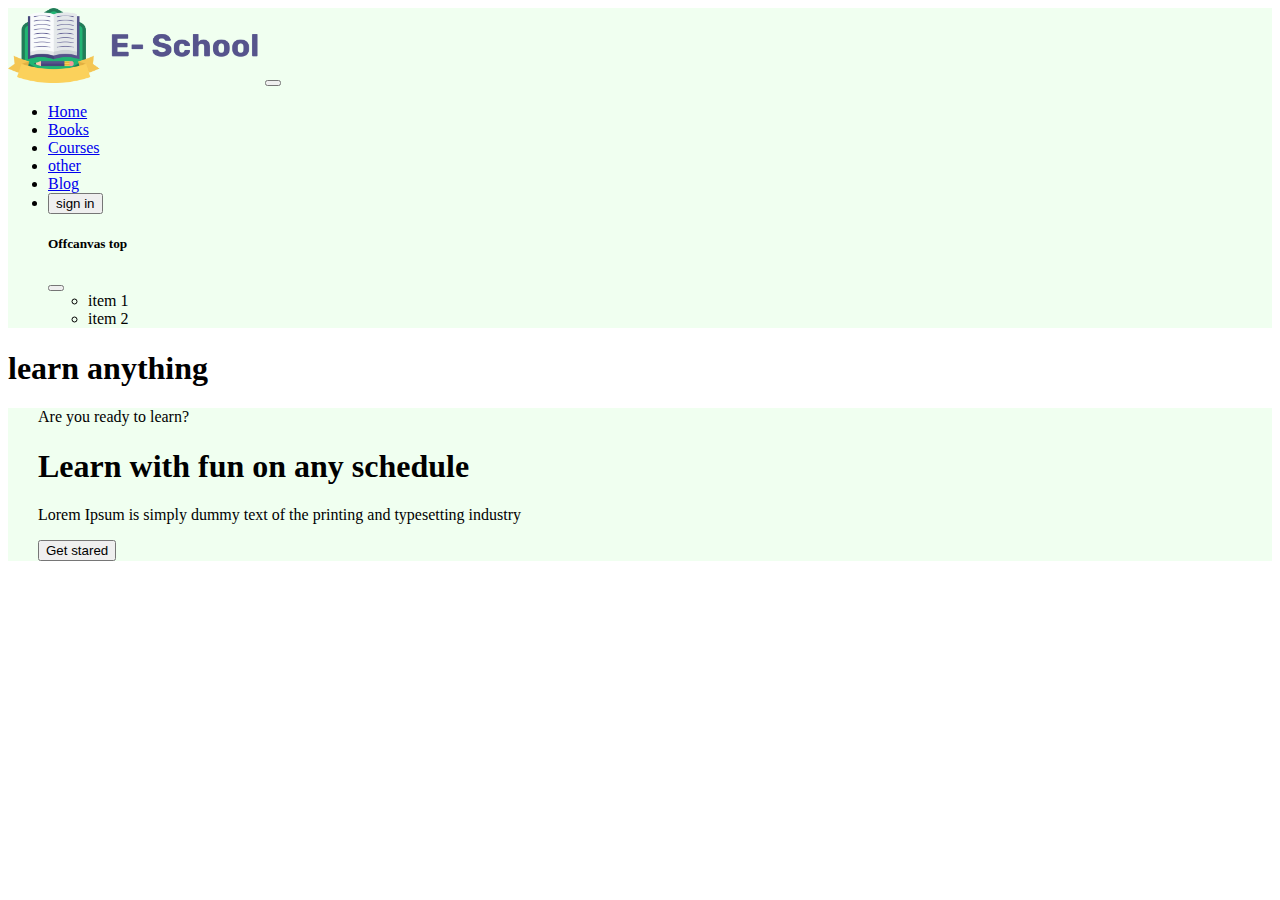
==== page2.html @ dfc6f1af "midterm commit" ====
<!DOCTYPE html>
<html lang="en">
<head>
    <meta charset="UTF-8">
    <meta http-equiv="X-UA-Compatible" content="IE=edge">
    <meta name="viewport" content="width=device-width, initial-scale=1.0">
    <title>Document</title>
    <head>
        <meta charset="UTF-8">
        <meta http-equiv="X-UA-Compatible" content="IE=edge">
        <meta name="viewport" content="width=device-width, initial-scale=1.0">
        <title>Document</title>
        <link href="https://cdn.jsdelivr.net/npm/bootstrap@5.1.0/dist/css/bootstrap.min.css" rel="stylesheet" integrity="sha384-KyZXEAg3QhqLMpG8r+8fhAXLRk2vvoC2f3B09zVXn8CA5QIVfZOJ3BCsw2P0p/We" crossorigin="anonymous">
    
        <link
        rel="stylesheet"
        href="https://cdnjs.cloudflare.com/ajax/libs/animate.css/4.1.1/animate.min.css"
      />
    </head>
    <body>
        <header>
            <nav class="navbar navbar-expand-lg navbar-light " style="background-color:#F0FFF0;">
                <div class="container-fluid">
                  <a class="navbar-brand" href="#"><img src="/Images/Logo.png" width="20%"></a>
                  <button class="navbar-toggler" type="button" data-bs-toggle="collapse" data-bs-target="#navbarSupportedContent" aria-controls="navbarSupportedContent" aria-expanded="false" aria-label="Toggle navigation">
                    <span class="navbar-toggler-icon"></span>
                  </button>
                  <div class="collapse navbar-collapse" id="navbarSupportedContent">
                    <ul class="navbar-nav ms-auto mb-2 mb-lg-0">
                      <li class="nav-item">
                        <a class="nav-link active" aria-current="page" href="#">Home</a>
                      </li>
                      <li class="nav-item">
                        <a class="nav-link" href="#">Books</a>
                      </li>
                      <li class="nav-item">
                        <a class="nav-link" href="#">Courses</a>
                      </li>
                      <li class="nav-item">
                        <a class="nav-link" href="#">other</a>
                      </li>
                      <li class="nav-item">
                        <a class="nav-link" href="#">Blog</a>
                      </li>
                      <li>
                        <button class="btn btn-success" type="button" data-bs-toggle="offcanvas" data-bs-target="#offcanvasTop" aria-controls="offcanvasTop">sign in</button>
                        <div class="offcanvas offcanvas-top" tabindex="-1" id="offcanvasTop" aria-labelledby="offcanvasTopLabel">
                            <div class="offcanvas-header">
                              <h5 id="offcanvasTopLabel">Offcanvas top</h5>
                              <button type="button" class="btn-close text-reset" data-bs-dismiss="offcanvas" aria-label="Close"></button>
                            </div>
                            <div class="offcanvas-body">
                              <ul>
                                <li>item 1</li>
                                <li>item 2</li>
                              </ul>
                            </div>
                          </div>
                                            </li>
                                          </ul>
                                           
                                      
                                        </div>
                                      </div>
                                    </nav>
                          </header>
                          
                          <main>
                            <h1 class="animate__animated animate__swing">learn anything</h1>
                              
                          <div class="container-fluid" style="background-color:#F0FFF0">
                              <div class="row">
                                
                              
                              <div class="d-flex justify-content-center align-items-center col-lg-6 col-md-6 col-12">
                               
                                  
                                  <div><p style="margin-left: 30px;">Are you ready to learn?</p>
                                  <h1 style="margin-left: 30px;">Learn with fun on any schedule</h1> 
                                  <p style="margin-left: 30px;">Lorem Ipsum is simply dummy text of the printing and typesetting industry</p>
                                 <!-- Button trigger modal -->
                          <button type="button" class="btn btn-success" style="margin-left: 30px;" data-bs-toggle="modal" data-bs-target="#exampleModal">
                            Get stared
                          </button>
                         <!-- Modal -->
    
</body>
</html>
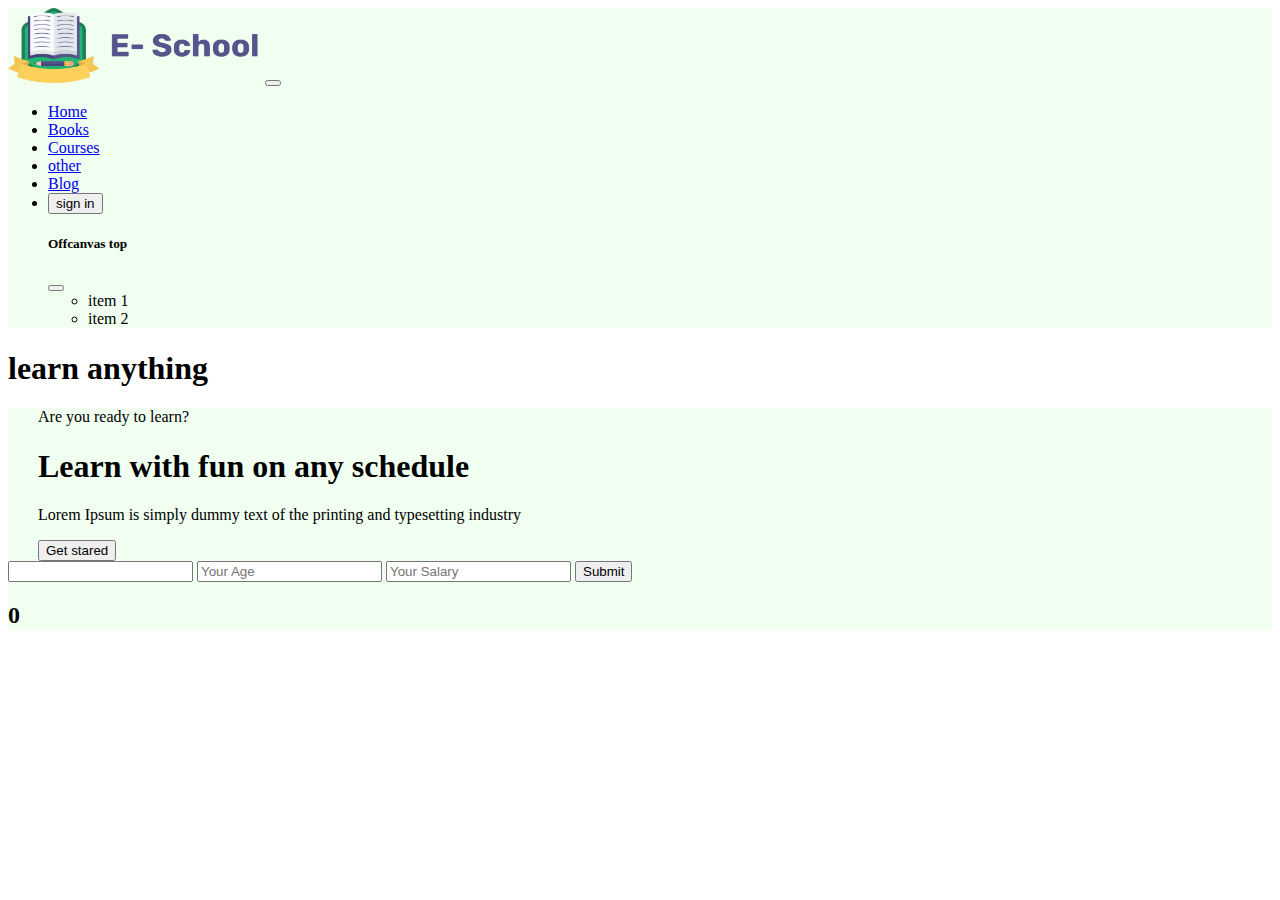
==== commit 6d2e2605: "midterm" ====
--- a/page2.html
+++ b/page2.html
@@ -83,6 +83,41 @@
                             Get stared
                           </button>
                          <!-- Modal -->
+
+         <form action="onsubmit">
+            <input type="name" value=" " placeholder="Your name"> 
+            <input type="number" id="age" value=" " placeholder="Your Age"> 
+            <input type="number" id="salary" value=" " placeholder="Your Salary"> 
+            <button onclick="">Submit</button>
+            
+         </form>
+
+         <h2 id="bonus">Bonus is : </h2>
+
+         <script>
+             const salary=document.getElementById("salary").value;
+             const age=document.getElementById("age").value;
+            
+             function bonus(age,salary){
+                 if(age >25 && salary>=100000)
+                 {
+                     return (salary+(salary/100)*20);
+                 }
+                 else if(age >25 && salary >=200000)
+                 {
+                     return (salary+(salary/100)*30);
+                 }
+                 else if(age >35 && salary >=300000)
+                 {
+                     return (salary+(salary/100)*40);
+                 }
+                 else{
+                   return (salary+(salary/100)*10);
+                 }
+             }
+             const result=bonus(age,salary);
+             document.getElementById('bonus').innerHTML=result;
+         </script>
     
 </body>
 </html>